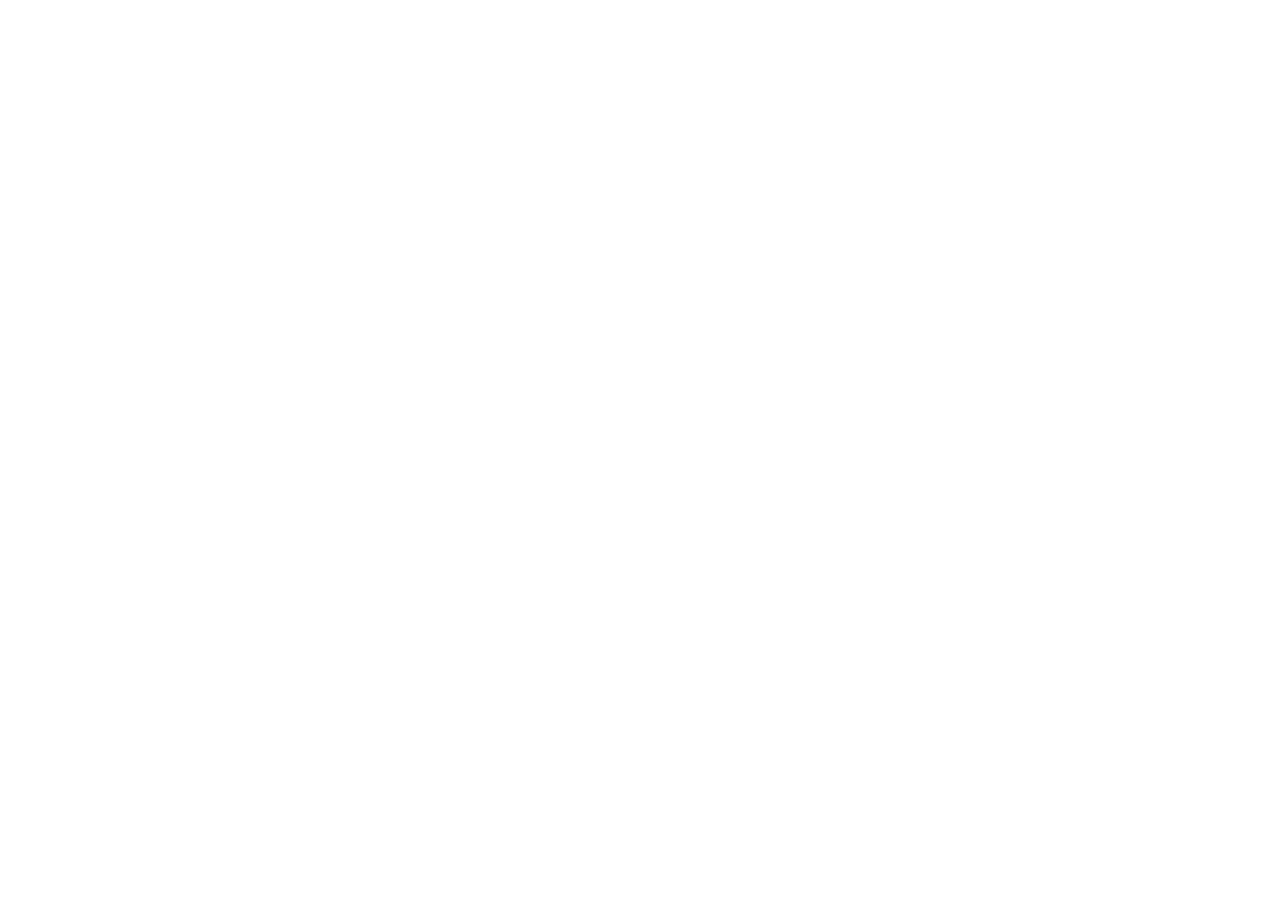
==== vis-development/index.html @ 7bda7ec0 "Initial visualization development." ====
<!DOCTYPE html>
<html lang="en">
<head>
    <meta charset="UTF-8">
    <title>Traffic - Road Safety in Cambridge</title>
    <link rel="stylesheet" href="css/main.css" />
</head>
<body>
    <div id="accidentMap"></div>
    <div id="yearChart"></div>
    <div id="weekChart"></div>

    <script src="js/d3.js"></script>
    <script src="js/queue.js"></script>
    <script src="js/AccidentMap.js"></script>
    <script src="js/YearChart.js"></script>
    <script src="js/WeekChart.js"></script>
    <script src="js/main.js"></script>
</body>
</html>
---- vis-development/css/main.css ----
/*
 * Accident Map
 */

#accidentMap svg {
    background: #EEE;
}

#accidentMap svg path.boundary {
    fill: #AAA;
}

#accidentMap svg path.road {
    fill: #DDD;
}

#accidentMap svg circle.accident {
    fill: rgba(232, 61, 34, 0.2);
}

/*
 * Year / Week Chart
 */

#yearChart svg,
#weekChart svg {

}

#yearChart svg .axis path,
#yearChart svg .axis line,
#weekChart svg .axis path,
#weekChart svg .axis line {
    stroke-width: 1px;
    stroke: #333;
    fill: none;
}

#yearChart svg .axis text,
#weekChart svg .axis text {
    font-size: 13px;
    fill: #333;
}

#yearChart svg path.area,
#weekChart svg path.area {
    fill: rgba(232, 61, 34, 0.2);
}

#yearChart svg path.line,
#weekChart svg path.line {
    stroke-width: 1;
    stroke: rgba(232, 61, 34, 1.0);
    fill: none;
}
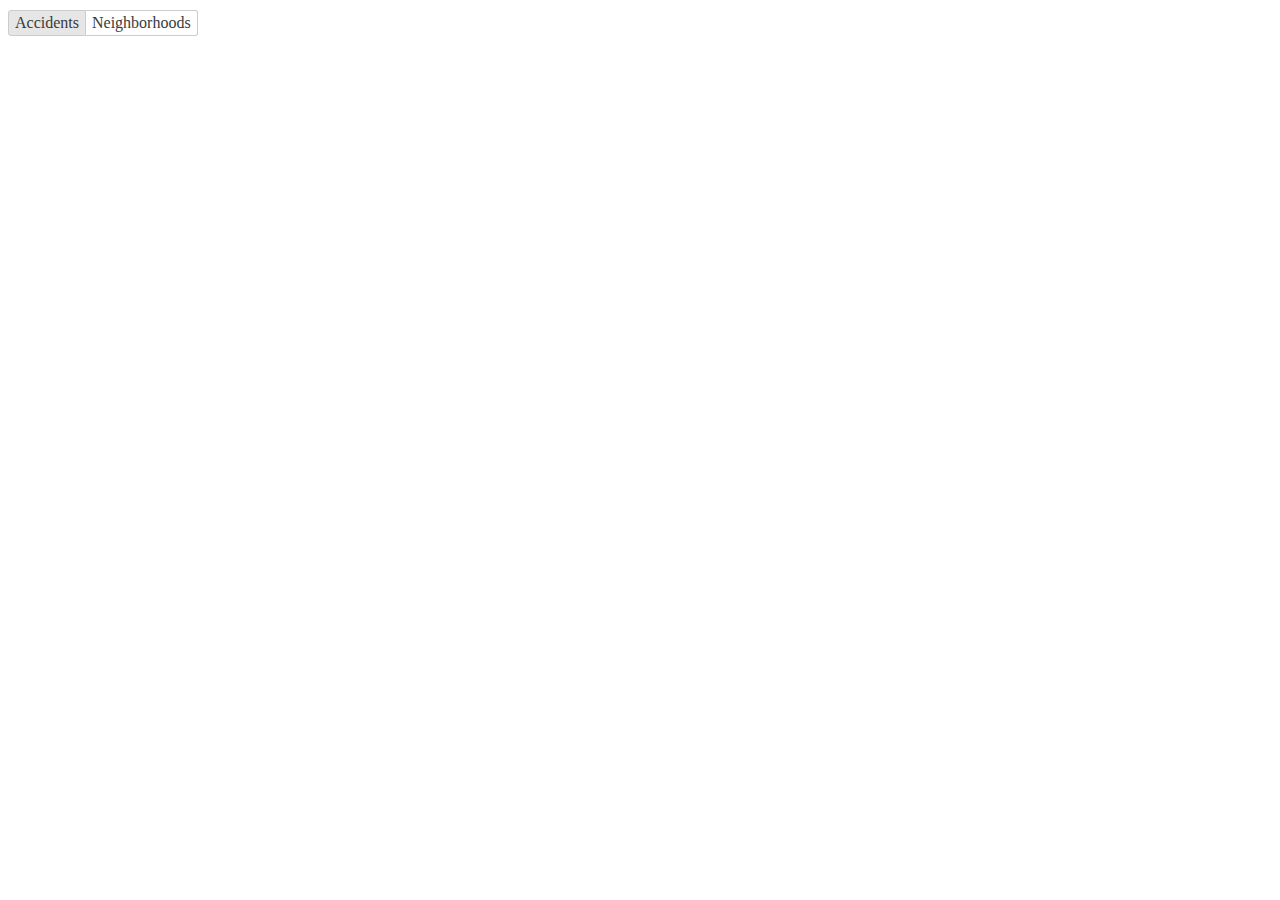
==== commit 89b0a19a: "Add weather event crossfiltering and style toggle button for accidents/choropleth toggle, to be impl" ====
--- a/vis-development/index.html
+++ b/vis-development/index.html
@@ -6,15 +6,35 @@
     <link rel="stylesheet" href="css/main.css" />
 </head>
 <body>
+    <div id="test"></div>
+
+    <div id="accidentTypeFilter"></div>
+    <div id="weatherFilter"></div>
+    <div class="clearfix"></div>
+    <div id="mapToggle">
+        <div id="dataPointButton" class="selected">Accidents</div>
+        <div id="choroplethButton">Neighborhoods</div>
+        <div class="clearfix"></div>
+    </div>
     <div id="accidentMap"></div>
     <div id="yearChart"></div>
-    <div id="weekChart"></div>
+    <div id="monthChart"></div>
+    <div id="dayChart"></div>
+    <div id="hourChart"></div>
 
-    <script src="js/d3.js"></script>
-    <script src="js/queue.js"></script>
+    <script src="js/lib/jquery.js"></script>
+    <script src="js/lib/d3.js"></script>
+    <script src="js/lib/crossfilter.js"></script>
+    <script src="js/lib/queue.js"></script>
+
+    <script src="js/AccidentTypeFilter.js"></script>
+    <script src="js/WeatherFilter.js"></script>
     <script src="js/AccidentMap.js"></script>
     <script src="js/YearChart.js"></script>
-    <script src="js/WeekChart.js"></script>
+    <script src="js/MonthChart.js"></script>
+    <script src="js/DayChart.js"></script>
+    <script src="js/HourChart.js"></script>
+
     <script src="js/main.js"></script>
 </body>
 </html>--- a/vis-development/css/main.css
+++ b/vis-development/css/main.css
@@ -1,55 +1,169 @@
+.clearfix {
+    display: block;
+    clear: both;
+}
+
 /*
- * Accident Map
+ * Checkbox Filters
  */
 
+#accidentTypeFilter,
+#weatherFilter {
+    clear: both;
+}
+
+#accidentTypeFilter ul,
+#weatherFilter ul {
+    list-style: none;
+    padding: 0;
+    margin: 0;
+    clear: both;
+}
+
+#accidentTypeFilter ul li,
+#weatherFilter ul li {
+    float: left;
+}
+
+#accidentTypeFilter ul li input[type='checkbox'],
+#weatherFilter ul li input[type='checkbox'] {
+    margin-right: 4px;
+}
+
+#accidentTypeFilter ul li label,
+#weatherFilter ul li label {
+    
+}
+
+/*
+ * Map Toggle
+ */
+#mapToggle {
+    clear: both;
+    margin: 10px 0;
+}
+
+#dataPointButton,
+#choroplethButton {
+    float: left;
+    color: #373A3C;
+    background: #FFF;
+    padding: 3px 6px;
+    border: 1px solid #CCC;
+    cursor: pointer;
+}
+
+#dataPointButton.selected,
+#choroplethButton.selected {
+    background: #E6E6E6;
+}
+
+#dataPointButton {
+    border-radius: 3px 0 0 3px;
+}
+
+#choroplethButton {
+    border-radius: 0 3px 3px 0;
+    border-left: none;
+}
+
+/*
+ * Accident / Choropleth Map
+ */
+
+#accidentChoroplethMap svg,
 #accidentMap svg {
     background: #EEE;
 }
 
-#accidentMap svg path.boundary {
-    fill: #AAA;
+#accidentChoroplethMap svg path.neighborhood {
+    stroke-width: 1px;
+    stroke: #999;
+    fill: rgb(232, 61, 34);
 }
 
+#accidentMap svg path.boundary {
+    fill: #CCC;
+}
+
+#accidentChoroplethMap svg path.road,
 #accidentMap svg path.road {
-    fill: #DDD;
+    fill: #EEE;
 }
 
 #accidentMap svg circle.accident {
-    fill: rgba(232, 61, 34, 0.2);
+    fill: #4682B4;
+    fill-opacity: 0.2;
 }
 
 /*
- * Year / Week Chart
+ * Year / Month / Day / Hour Chart
  */
 
 #yearChart svg,
-#weekChart svg {
+#monthChart svg,
+#dayChart svg,
+#hourChart svg {
 
 }
 
 #yearChart svg .axis path,
 #yearChart svg .axis line,
-#weekChart svg .axis path,
-#weekChart svg .axis line {
+#monthChart svg .axis path,
+#monthChart svg .axis line,
+#dayChart svg .axis path,
+#dayChart svg .axis line,
+#hourChart svg .axis path,
+#hourChart svg .axis line {
     stroke-width: 1px;
     stroke: #333;
     fill: none;
 }
 
 #yearChart svg .axis text,
-#weekChart svg .axis text {
+#monthChart svg .axis text,
+#dayChart svg .axis text,
+#hourChart svg .axis text, {
     font-size: 13px;
     fill: #333;
 }
 
-#yearChart svg path.area,
-#weekChart svg path.area {
-    fill: rgba(232, 61, 34, 0.2);
+#yearChart svg .bg path.area,
+#monthChart svg .bg path.area,
+#dayChart svg .bg path.area,
+#hourChart svg .bg path.area {
+    fill: #D8D8D8;
 }
 
-#yearChart svg path.line,
-#weekChart svg path.line {
+#yearChart svg .fg path.area,
+#monthChart svg .fg path.area,
+#dayChart svg .fg path.area,
+#hourChart svg .fg path.area {
+    fill: #A3C1DA;
+}
+
+#yearChart svg .bg path.line,
+#monthChart svg .bg path.line,
+#dayChart svg .bg path.line,
+#hourChart svg .bg path.line {
     stroke-width: 1;
-    stroke: rgba(232, 61, 34, 1.0);
+    stroke: #B2B2B2;
     fill: none;
 }
+
+#yearChart svg .fg path.line,
+#monthChart svg .fg path.line,
+#dayChart svg .fg path.line,
+#hourChart svg .fg path.line {
+    stroke-width: 1;
+    stroke: #4682B4;
+    fill: none;
+}
+
+#yearChart svg .brush .extent,
+#monthChart svg .brush .extent,
+#dayChart svg .brush .extent,
+#hourChart svg .brush .extent {
+    fill: #4682B4;
+    fill-opacity: 0.1;
+}